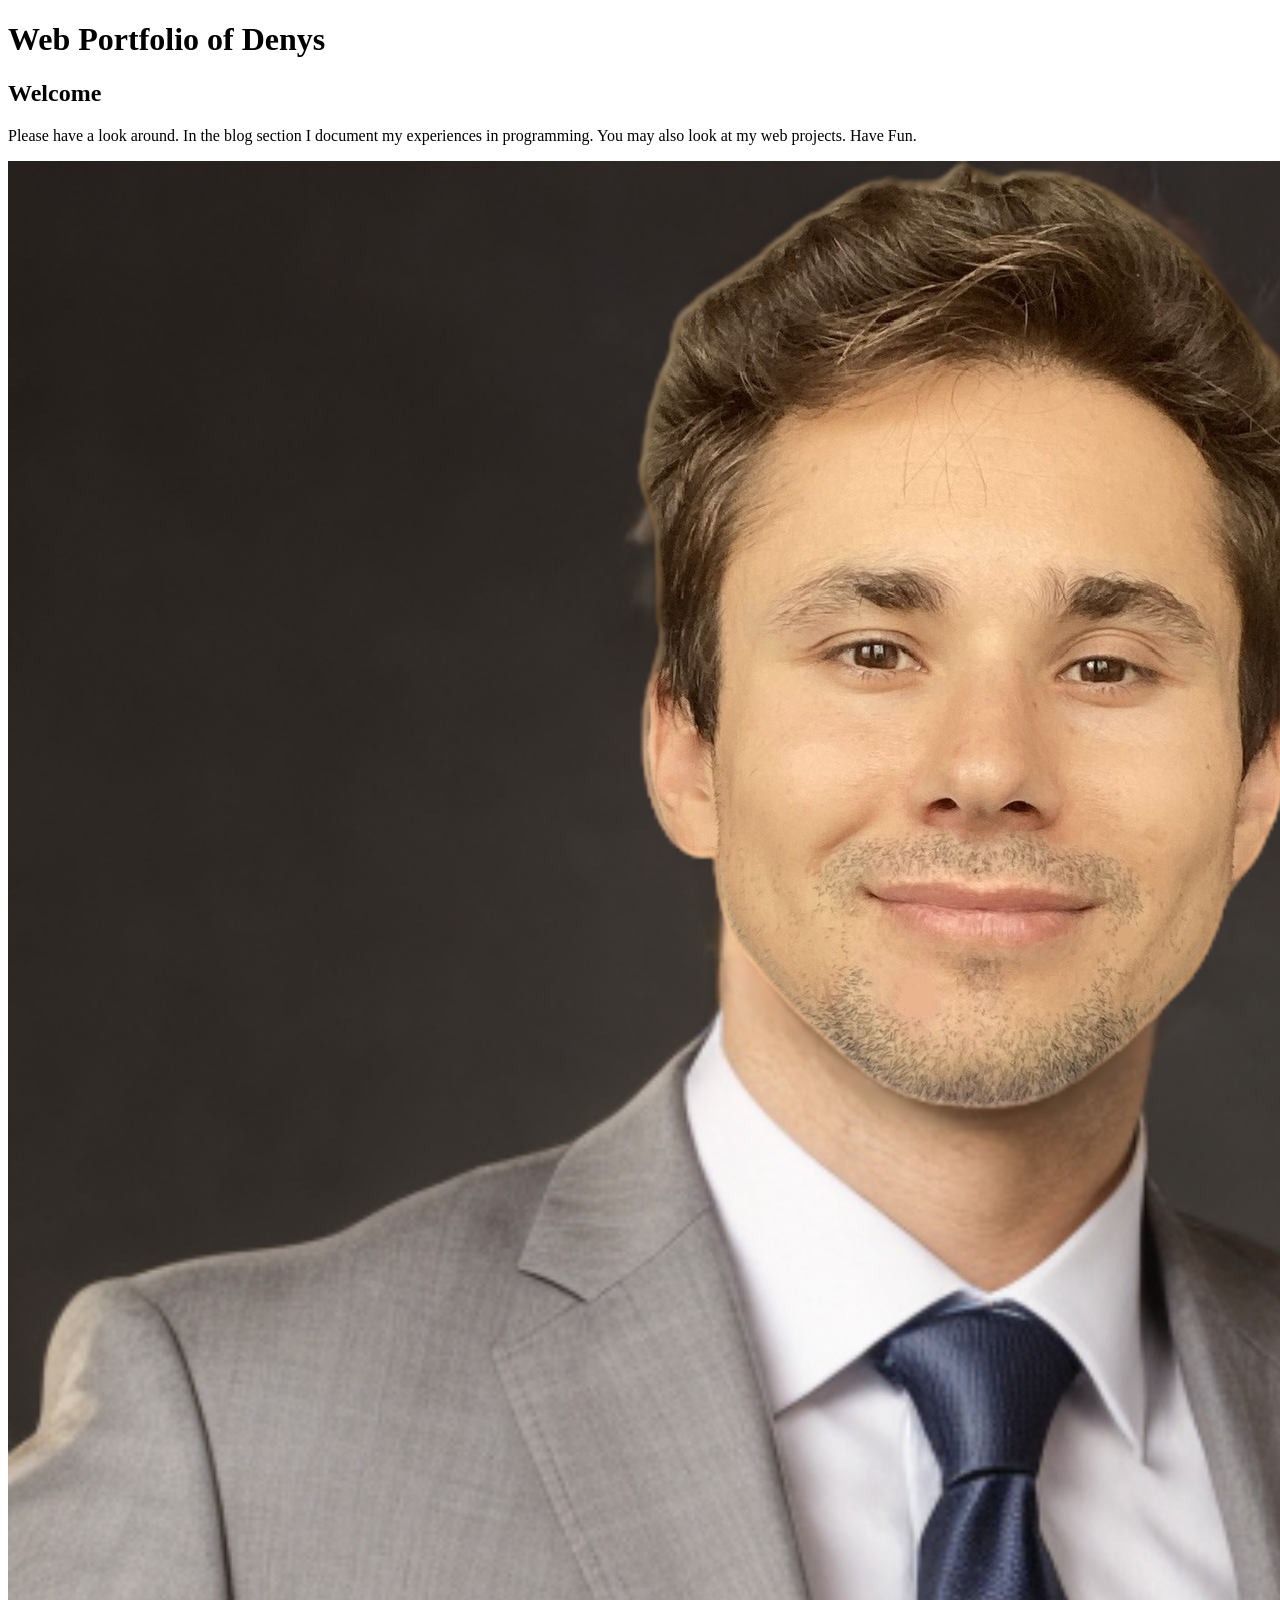
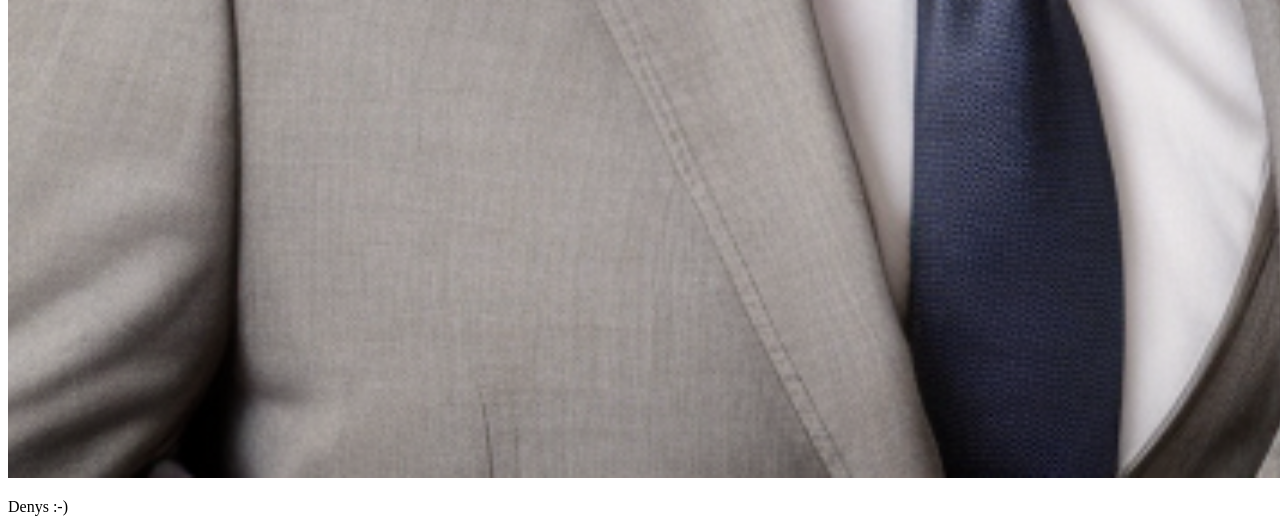
==== Index.html @ da29aa3b "Add files via upload" ====
<!DOCTYPE html>
<html lang="en">

<head>
    <meta charset="utf-8">
    <title>Denys</title>
    <link rel="stylesheet" href="Style.css">
</head>
<!--I will add my HTML here-->
<body>
    <h1>Web Portfolio of Denys</h1>

    <h2>Welcome</h2>

    <p>Please have a look around. In the blog section I document my experiences in programming. You may also look at my web projects. Have Fun.</p>

    <img src="photo.PNG" alt="Picture of me">

    <p>Denys :-)</p>
</body>

</html>
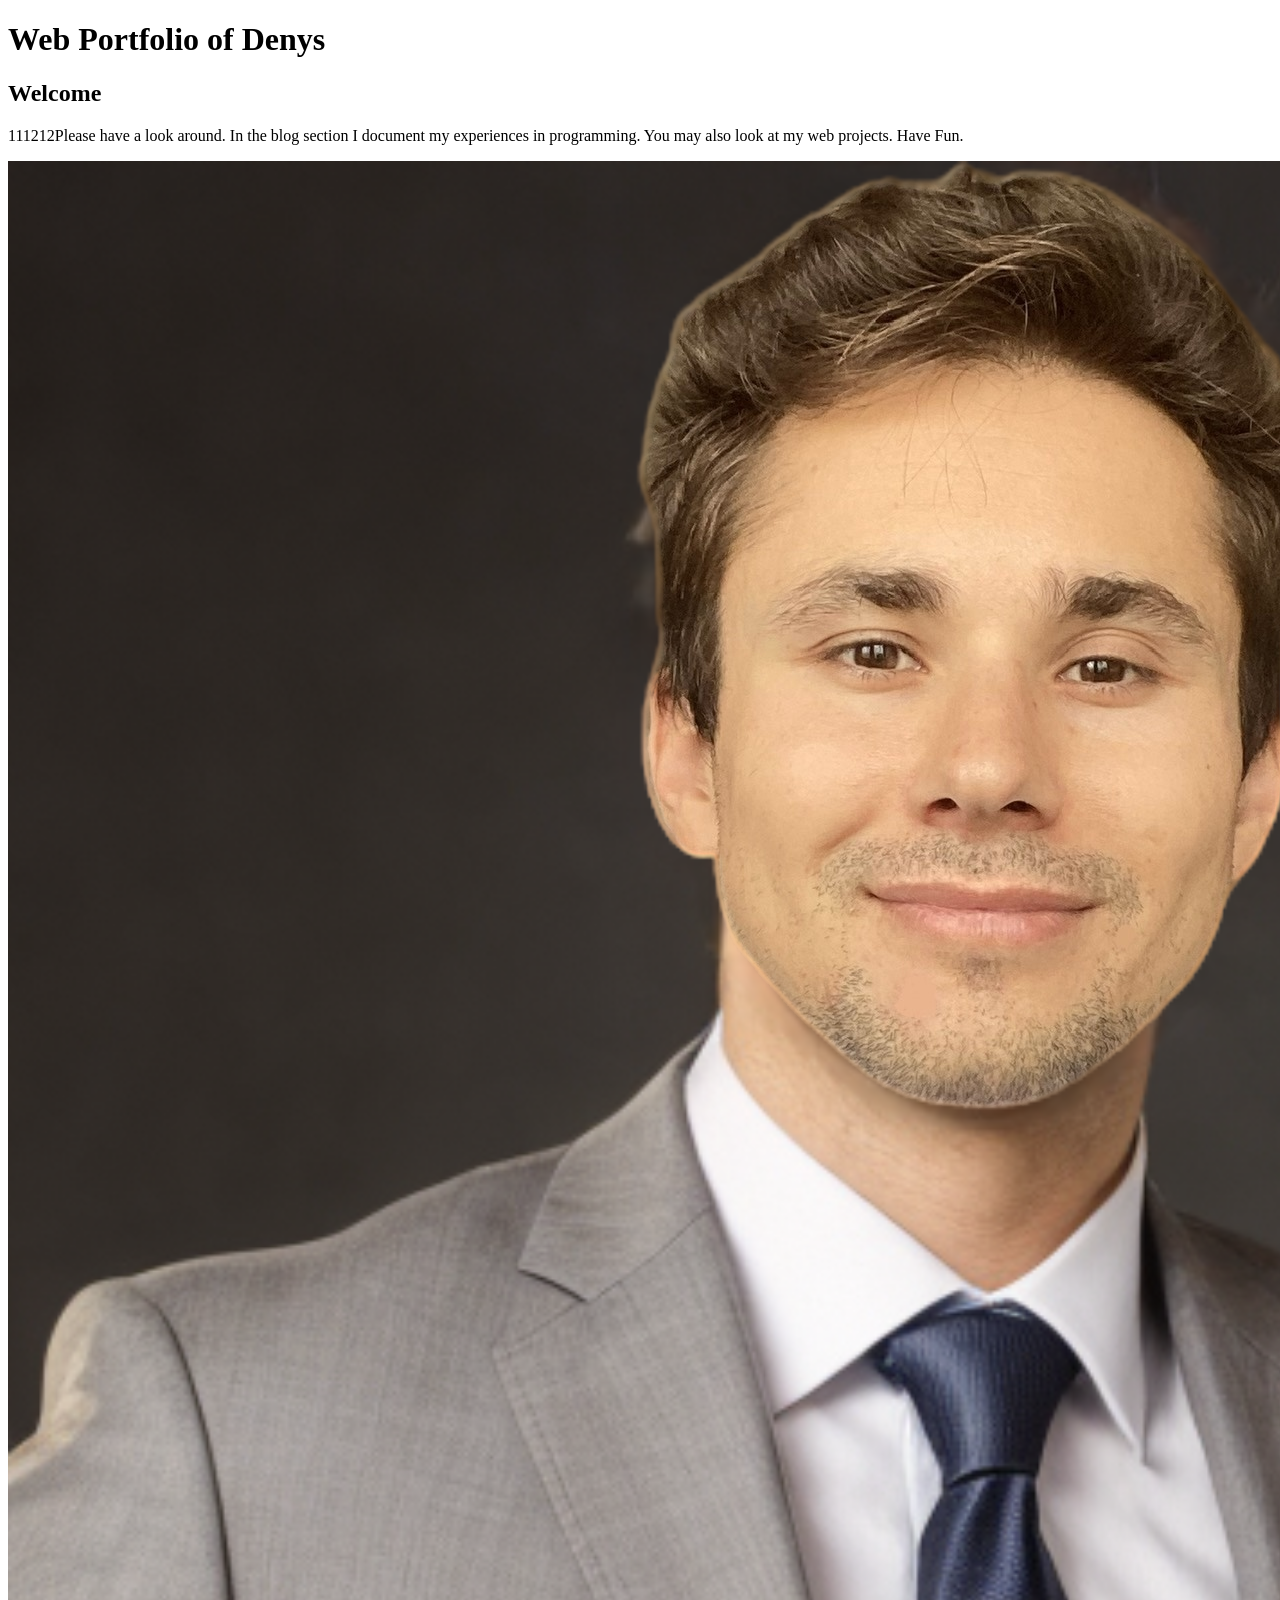
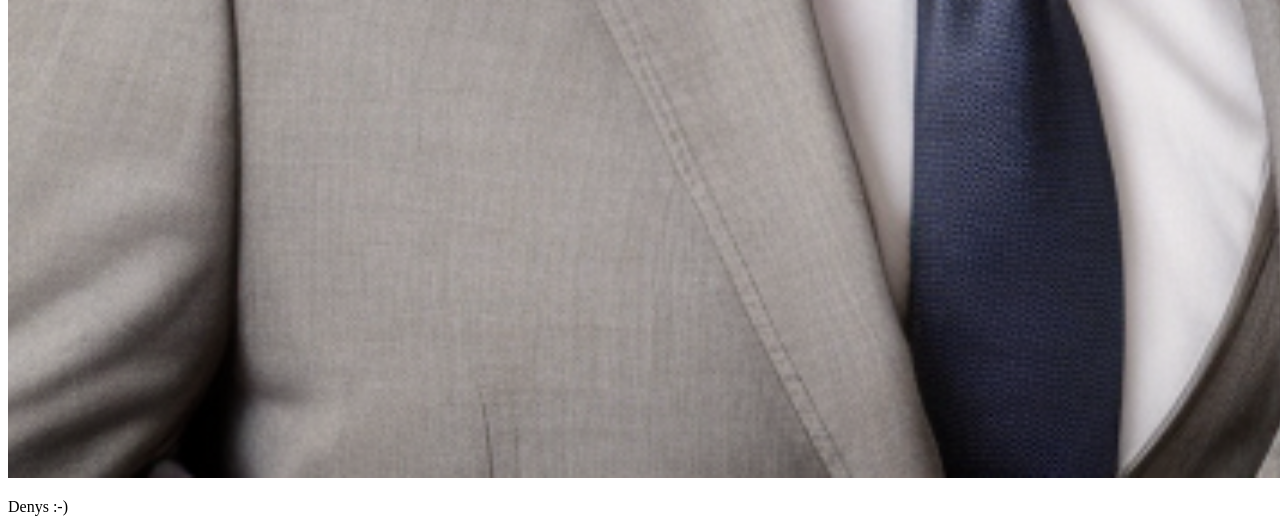
==== commit 5a15735c: "Index.html" ====
--- a/Index.html
+++ b/Index.html
@@ -12,11 +12,11 @@
 
     <h2>Welcome</h2>
 
-    <p>Please have a look around. In the blog section I document my experiences in programming. You may also look at my web projects. Have Fun.</p>
+    <p>111212Please have a look around. In the blog section I document my experiences in programming. You may also look at my web projects. Have Fun.</p>
 
     <img src="photo.PNG" alt="Picture of me">
 
     <p>Denys :-)</p>
 </body>
 
-</html>+</html>
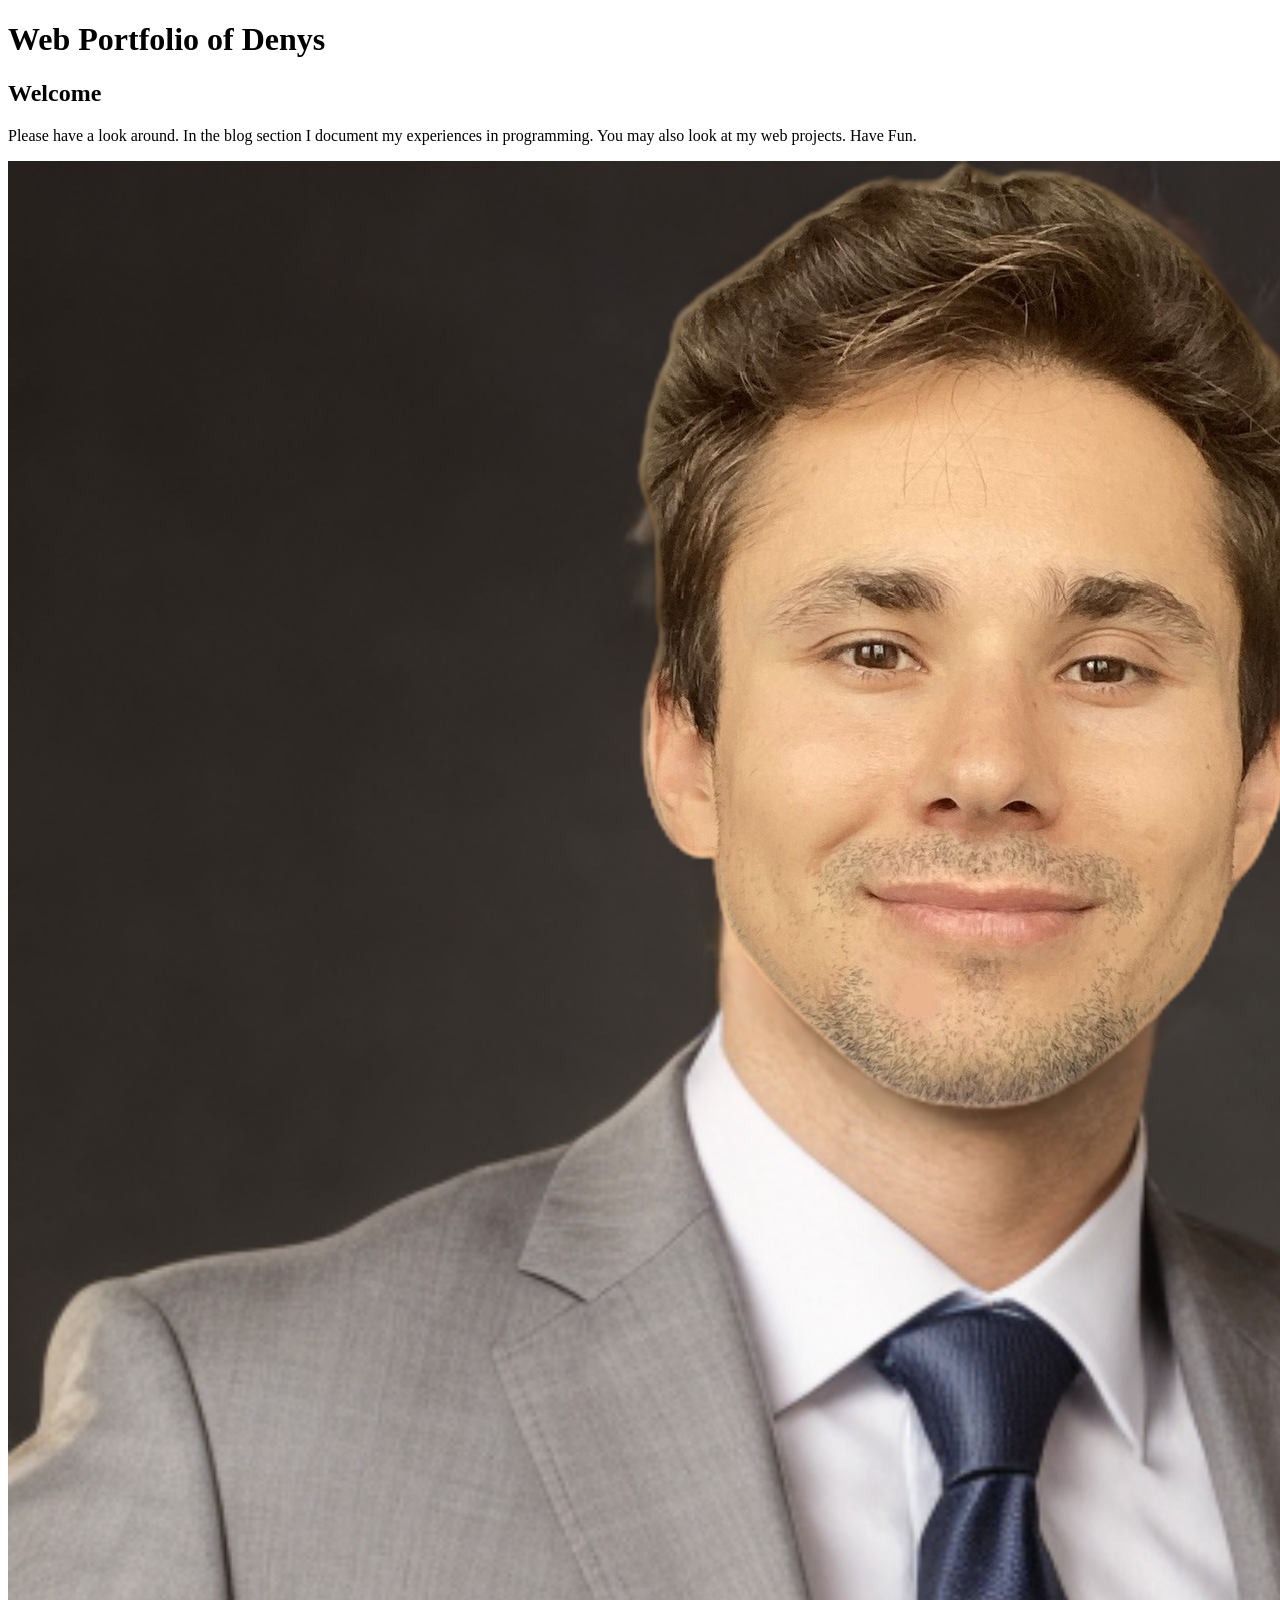
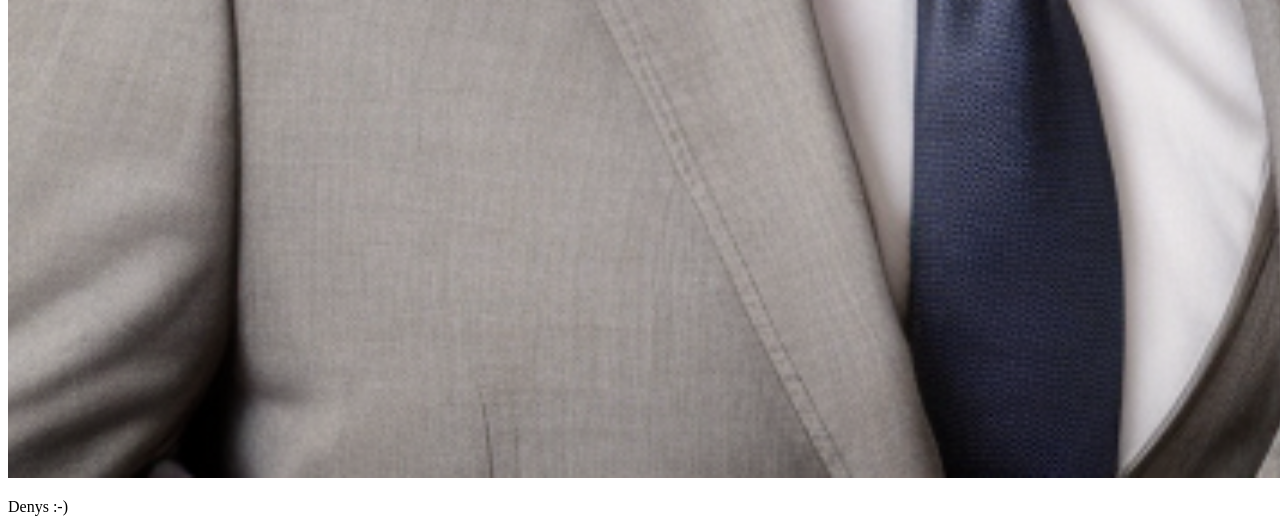
==== commit 0ee16e24: "Index.html" ====
--- a/Index.html
+++ b/Index.html
@@ -12,7 +12,7 @@
 
     <h2>Welcome</h2>
 
-    <p>111212Please have a look around. In the blog section I document my experiences in programming. You may also look at my web projects. Have Fun.</p>
+    <p>Please have a look around. In the blog section I document my experiences in programming. You may also look at my web projects. Have Fun.</p>
 
     <img src="photo.PNG" alt="Picture of me">
 
